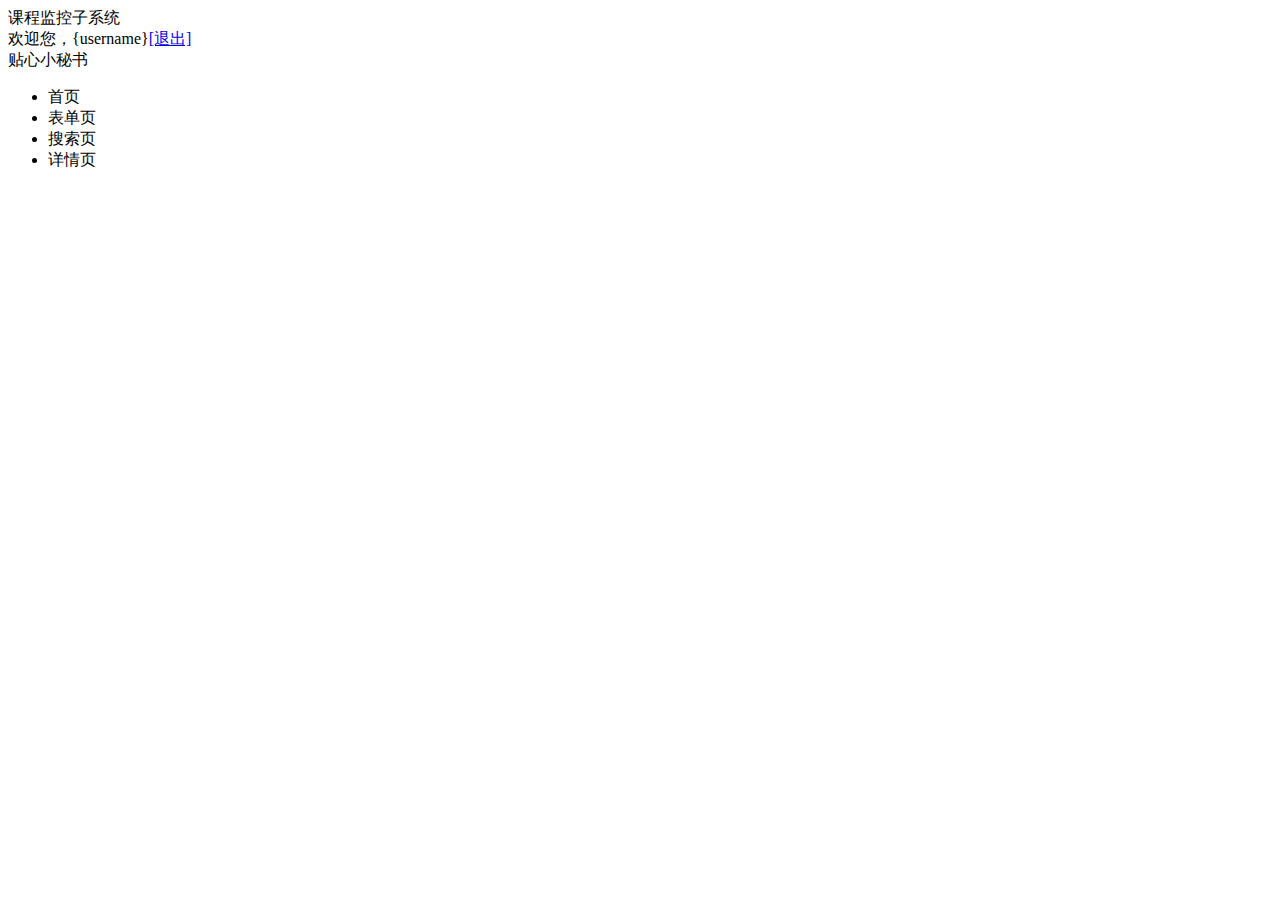
==== src/main/webapp/index.html @ acd72c9e "Merge branch 'master' of git@github.com:wuhongqiao/CRMS.git" ====
<!DOCTYPE HTML>
<html>
 <head>
  <title>课程监控子系统</title>
   <meta http-equiv="Content-Type" content="text/html; charset=utf-8" />
   <link href="assets/css/dpl-min.css" rel="stylesheet" type="text/css" />
  <link href="assets/css/bui-min.css" rel="stylesheet" type="text/css" />
   <link href="assets/css/main-min.css" rel="stylesheet" type="text/css" />
 </head>
 <body>

  <div class="header">
    
      <div class="dl-title">
        <!--<a href="http://www.builive.com" title="文档库地址" target="_blank"><!-- 仅仅为了提供文档的快速入口，项目中请删除链接 -->
          <span class="lp-title-port">课程</span><span class="dl-title-text">监控子系统</span>
        </a>
      </div>

    <div class="dl-log">欢迎您，<span class="dl-log-user">{username}</span><a href="###" title="退出系统" class="dl-log-quit">[退出]</a>
    </div>
  </div>
   <div class="content">
    <div class="dl-main-nav">
      <div class="dl-inform"><div class="dl-inform-title">贴心小秘书<s class="dl-inform-icon dl-up"></s></div></div>
      <ul id="J_Nav"  class="nav-list ks-clear">
        <li class="nav-item dl-selected"><div class="nav-item-inner nav-home">首页</div></li>
        <li class="nav-item"><div class="nav-item-inner nav-order">表单页</div></li>
        <li class="nav-item"><div class="nav-item-inner nav-inventory">搜索页</div></li>
        <li class="nav-item"><div class="nav-item-inner nav-supplier">详情页</div></li>
      </ul>
    </div>
    <ul id="J_NavContent" class="dl-tab-conten">

    </ul>
   </div>
  <script type="text/javascript" src="assets/js/jquery-1.8.1.min.js"></script>
  <script type="text/javascript" src="./assets/js/bui.js"></script>
  <script type="text/javascript" src="./assets/js/config.js"></script>

  <script>
    BUI.use('common/main',function(){
      var config = [{
          id:'menu', 
          homePage : 'code',
          menu:[{
              text:'导航',
              items:[
                {id:'code',text:'首页代码',href:'main/code.html',closeable : false},
                {id:'message',text:'信息发布管理',href:'main/Message.html'},
                {id:'main-menu',text:'成绩管理',href:'main/Performance.html'},
                {id:'second-menu',text:'课程表',href:'main/schedule.html'},
                {id:'dyna-menu',text:'动态菜单',href:'main/dyna-menu.html'}
              ]
            },{
              text:'页面操作',
              items:[
                {id:'operation',text:'页面常见操作',href:'main/operation.html'},
                {id:'quick',text:'页面操作快捷方式',href:'main/quick.html'}  
              ]
            },{
              text:'文件结构',
              items:[
                {id:'resource',text:'资源文件结构',href:'main/resource.html'},
                {id:'loader',text:'引入JS方式',href:'main/loader.html'}  
              ]
            }]
          },{
            id:'form',
            menu:[{
                text:'表单页面',
                items:[
                  {id:'code',text:'表单代码',href:'form/code.html'},
                  {id:'example',text:'表单示例',href:'form/example.html'},
                  {id:'introduce',text:'表单简介',href:'form/introduce.html'},
                  {id:'valid',text:'表单基本验证',href:'form/basicValid.html'},
                  {id:'advalid',text:'表单复杂验证',href:'form/advalid.html'},
                  {id:'remote',text:'远程调用',href:'form/remote.html'},
                  {id:'group',text:'表单分组',href:'form/group.html'},
                  {id:'depends',text:'表单联动',href:'form/depends.html'}
                ]
              },{
                text:'成功失败页面',
                items:[
                  {id:'success',text:'成功页面',href:'form/success.html'},
                  {id:'fail',text:'失败页面',href:'form/fail.html'}
                
                ]
              },{
                text:'可编辑表格',
                items:[
                  {id:'grid',text:'可编辑表格',href:'form/grid.html'},
                  {id:'form-grid',text:'表单中的可编辑表格',href:'form/form-grid.html'},
                  {id:'dialog-grid',text:'使用弹出框',href:'form/dialog-grid.html'},
                  {id:'form-dialog-grid',text:'表单中使用弹出框',href:'form/form-dialog-grid.html'}
                ]
              }]
          },{
            id:'search',
            menu:[{
                text:'搜索页面',
                items:[
                  {id:'code',text:'搜索页面代码',href:'search/code.html'},
                  {id:'example',text:'搜索页面示例',href:'search/example.html'},
                  {id:'example-dialog',text:'搜索页面编辑示例',href:'search/example-dialog.html'},
                  {id:'introduce',text:'搜索页面简介',href:'search/introduce.html'}, 
                  {id:'config',text:'搜索配置',href:'search/config.html'}
                ]
              },{
                text : '更多示例',
                items : [
                  {id : 'tab',text : '使用tab过滤',href : 'search/tab.html'}
                ]
              }]
          },{
            id:'detail',
            menu:[{
                text:'详情页面',
                items:[
                  {id:'code',text:'详情页面代码',href:'detail/code.html'},
                  {id:'example',text:'详情页面示例',href:'detail/example.html'},
                  {id:'introduce',text:'详情页面简介',href:'detail/introduce.html'}
                ]
              }]
          }];
      new PageUtil.MainPage({
        modulesConfig : config
      });
    });
  </script>
 </body>
</html>
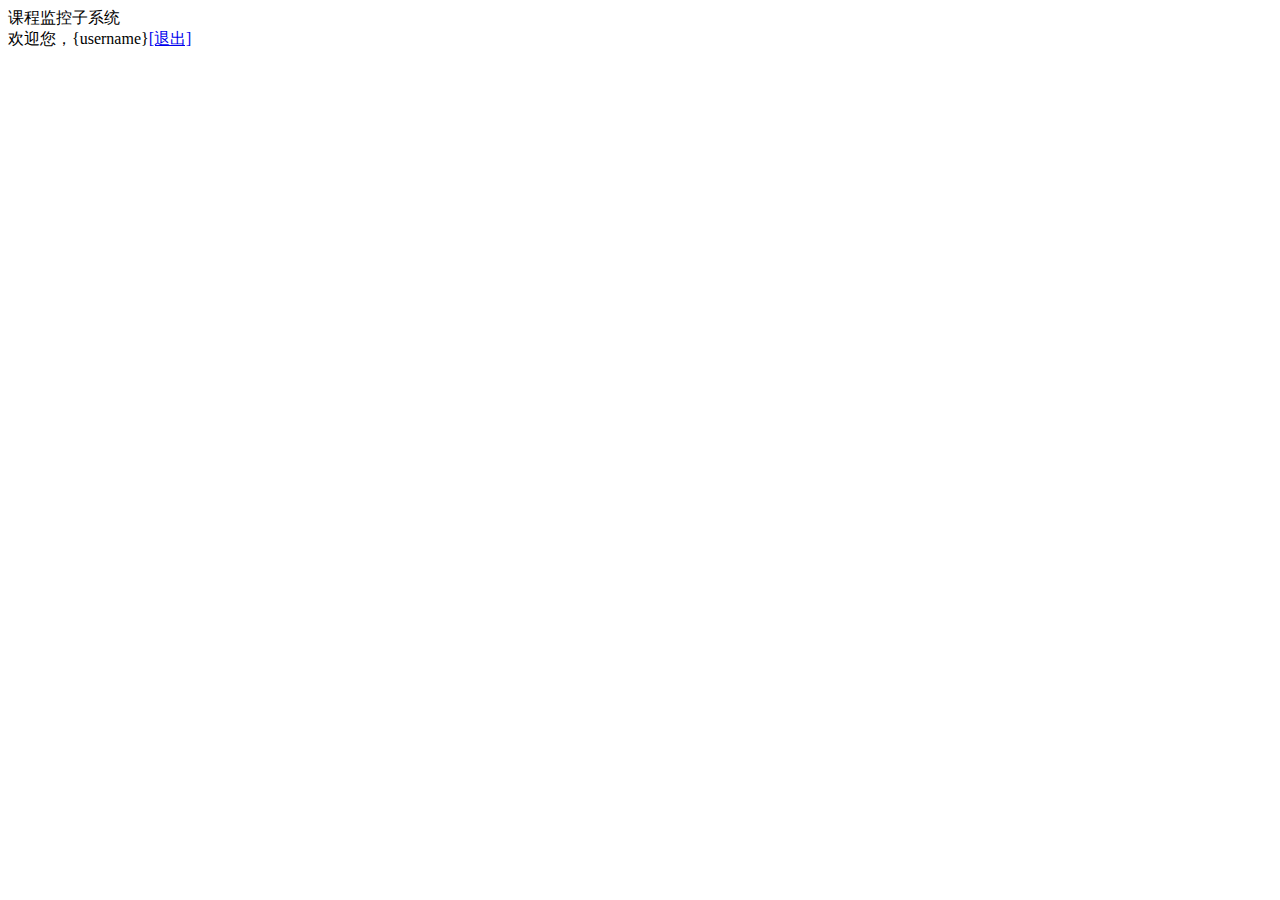
==== commit 373fd23a: "Signed-off-by: Hometown <809033066@qq.com>" ====
--- a/src/main/webapp/index.html
+++ b/src/main/webapp/index.html
@@ -22,7 +22,7 @@
     </div>
   </div>
    <div class="content">
-    <div class="dl-main-nav">
+    <!--<div class="dl-main-nav">
       <div class="dl-inform"><div class="dl-inform-title">贴心小秘书<s class="dl-inform-icon dl-up"></s></div></div>
       <ul id="J_Nav"  class="nav-list ks-clear">
         <li class="nav-item dl-selected"><div class="nav-item-inner nav-home">首页</div></li>
@@ -30,7 +30,7 @@
         <li class="nav-item"><div class="nav-item-inner nav-inventory">搜索页</div></li>
         <li class="nav-item"><div class="nav-item-inner nav-supplier">详情页</div></li>
       </ul>
-    </div>
+    </div>-->
     <ul id="J_NavContent" class="dl-tab-conten">
 
     </ul>
@@ -51,6 +51,7 @@
                 {id:'message',text:'信息发布管理',href:'main/Message.html'},
                 {id:'main-menu',text:'成绩管理',href:'main/Performance.html'},
                 {id:'second-menu',text:'课程表',href:'main/schedule.html'},
+                {id:'seat-menu',text:'座位',href:'main/seat.html'},
                 {id:'dyna-menu',text:'动态菜单',href:'main/dyna-menu.html'}
               ]
             },{
@@ -128,6 +129,18 @@
         modulesConfig : config
       });
     });
+	var int = self.setInterval(function (){
+			var el = null;
+			el = $(".tab-content-container");
+			if(el.length>0){
+				el.height(el.height()+40);
+				el= $(".dl-second-nav:first");
+				el.height(el.height()+40);
+				el = $(".bui-nav-tab");
+				el.height(el.height()+40);
+				window.clearInterval(int);
+			}
+		},100);
   </script>
  </body>
 </html>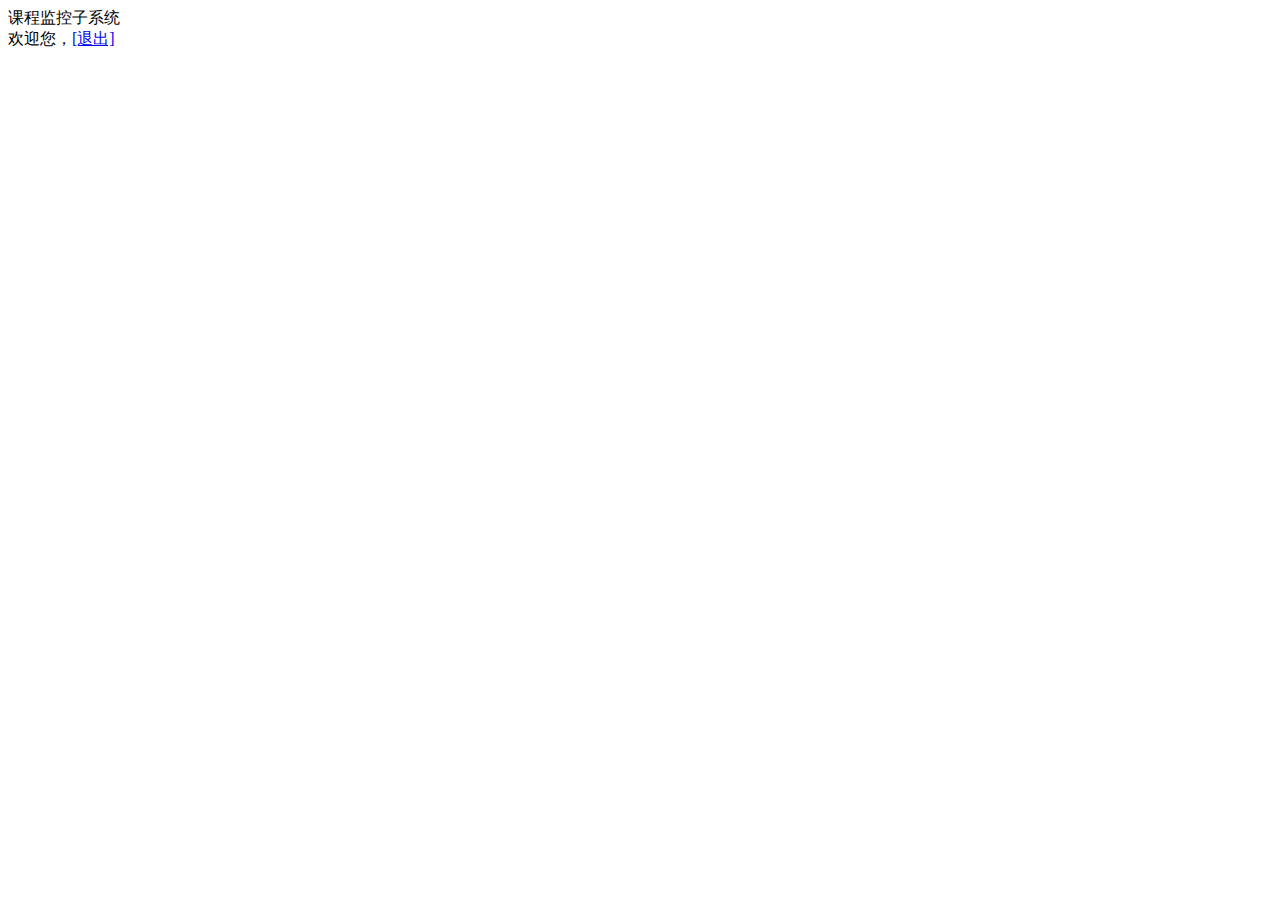
==== commit 70865bfc: "Signed-off-by: Hometown <809033066@qq.com>" ====
--- a/src/main/webapp/index.html
+++ b/src/main/webapp/index.html
@@ -1,4 +1,3 @@
-
 <!DOCTYPE HTML>
 <html>
  <head>
@@ -18,7 +17,7 @@
         </a>
       </div>
 
-    <div class="dl-log">欢迎您，<span class="dl-log-user">{username}</span><a href="###" title="退出系统" class="dl-log-quit">[退出]</a>
+    <div class="dl-log">欢迎您，<span class="dl-log-user"></span><a href="###" title="退出系统" class="dl-log-quit">[退出]</a>
     </div>
   </div>
    <div class="content">
@@ -38,97 +37,41 @@
   <script type="text/javascript" src="assets/js/jquery-1.8.1.min.js"></script>
   <script type="text/javascript" src="./assets/js/bui.js"></script>
   <script type="text/javascript" src="./assets/js/config.js"></script>
+  <script type="text/javascript" src="assets/js/jquery.cookie.js" ></script>
 
   <script>
-    BUI.use('common/main',function(){
-      var config = [{
-          id:'menu', 
-          homePage : 'code',
-          menu:[{
-              text:'导航',
-              items:[
-                {id:'code',text:'首页代码',href:'main/code.html',closeable : false},
-                {id:'message',text:'信息发布管理',href:'main/Message.html'},
-                {id:'main-menu',text:'成绩管理',href:'main/Performance.html'},
-                {id:'second-menu',text:'课程表',href:'main/schedule.html'},
-                {id:'seat-menu',text:'座位',href:'main/seat.html'},
-                {id:'dyna-menu',text:'动态菜单',href:'main/dyna-menu.html'}
-              ]
-            },{
-              text:'页面操作',
-              items:[
-                {id:'operation',text:'页面常见操作',href:'main/operation.html'},
-                {id:'quick',text:'页面操作快捷方式',href:'main/quick.html'}  
-              ]
-            },{
-              text:'文件结构',
-              items:[
-                {id:'resource',text:'资源文件结构',href:'main/resource.html'},
-                {id:'loader',text:'引入JS方式',href:'main/loader.html'}  
-              ]
-            }]
-          },{
-            id:'form',
-            menu:[{
-                text:'表单页面',
-                items:[
-                  {id:'code',text:'表单代码',href:'form/code.html'},
-                  {id:'example',text:'表单示例',href:'form/example.html'},
-                  {id:'introduce',text:'表单简介',href:'form/introduce.html'},
-                  {id:'valid',text:'表单基本验证',href:'form/basicValid.html'},
-                  {id:'advalid',text:'表单复杂验证',href:'form/advalid.html'},
-                  {id:'remote',text:'远程调用',href:'form/remote.html'},
-                  {id:'group',text:'表单分组',href:'form/group.html'},
-                  {id:'depends',text:'表单联动',href:'form/depends.html'}
-                ]
-              },{
-                text:'成功失败页面',
-                items:[
-                  {id:'success',text:'成功页面',href:'form/success.html'},
-                  {id:'fail',text:'失败页面',href:'form/fail.html'}
-                
-                ]
-              },{
-                text:'可编辑表格',
-                items:[
-                  {id:'grid',text:'可编辑表格',href:'form/grid.html'},
-                  {id:'form-grid',text:'表单中的可编辑表格',href:'form/form-grid.html'},
-                  {id:'dialog-grid',text:'使用弹出框',href:'form/dialog-grid.html'},
-                  {id:'form-dialog-grid',text:'表单中使用弹出框',href:'form/form-dialog-grid.html'}
-                ]
-              }]
-          },{
-            id:'search',
-            menu:[{
-                text:'搜索页面',
-                items:[
-                  {id:'code',text:'搜索页面代码',href:'search/code.html'},
-                  {id:'example',text:'搜索页面示例',href:'search/example.html'},
-                  {id:'example-dialog',text:'搜索页面编辑示例',href:'search/example-dialog.html'},
-                  {id:'introduce',text:'搜索页面简介',href:'search/introduce.html'}, 
-                  {id:'config',text:'搜索配置',href:'search/config.html'}
-                ]
-              },{
-                text : '更多示例',
-                items : [
-                  {id : 'tab',text : '使用tab过滤',href : 'search/tab.html'}
-                ]
-              }]
-          },{
-            id:'detail',
-            menu:[{
-                text:'详情页面',
-                items:[
-                  {id:'code',text:'详情页面代码',href:'detail/code.html'},
-                  {id:'example',text:'详情页面示例',href:'detail/example.html'},
-                  {id:'introduce',text:'详情页面简介',href:'detail/introduce.html'}
-                ]
-              }]
-          }];
-      new PageUtil.MainPage({
-        modulesConfig : config
-      });
-    });
+  var config = [{
+      id:'menu', 
+      homePage : 'code',
+      menu:[{
+          text:'菜单',
+          items:[]
+      }]
+  }];
+  
+  var role=$.cookie("role");
+
+  if(role=="student"){
+	config[0].menu[0].items=[
+		{id:'message',text:'公告查看',href:'main/Message.html'},
+		{id:'main-menu',text:'成绩查询',href:'main/Performance.html'},
+		{id:'second-menu',text:'课程表',href:'main/schedule.html'},
+		{id:'seat-menu',text:'座位表',href:'main/seat.html'},
+	]
+  }else if(role=="teacher"){
+	config[0].menu[0].items=[
+		{id:'message',text:'信息发布管理',href:'main/Message.html'},
+		{id:'main-menu',text:'成绩管理',href:'main/Performance.html'},
+		{id:'second-menu',text:'课程表',href:'main/schedule.html'},
+		{id:'seat-menu',text:'座位',href:'main/seat.html'},
+	  ]
+  }
+BUI.use('common/main',function(){
+  new PageUtil.MainPage({
+    modulesConfig : config
+  });
+});
+	
 	var int = self.setInterval(function (){
 			var el = null;
 			el = $(".tab-content-container");
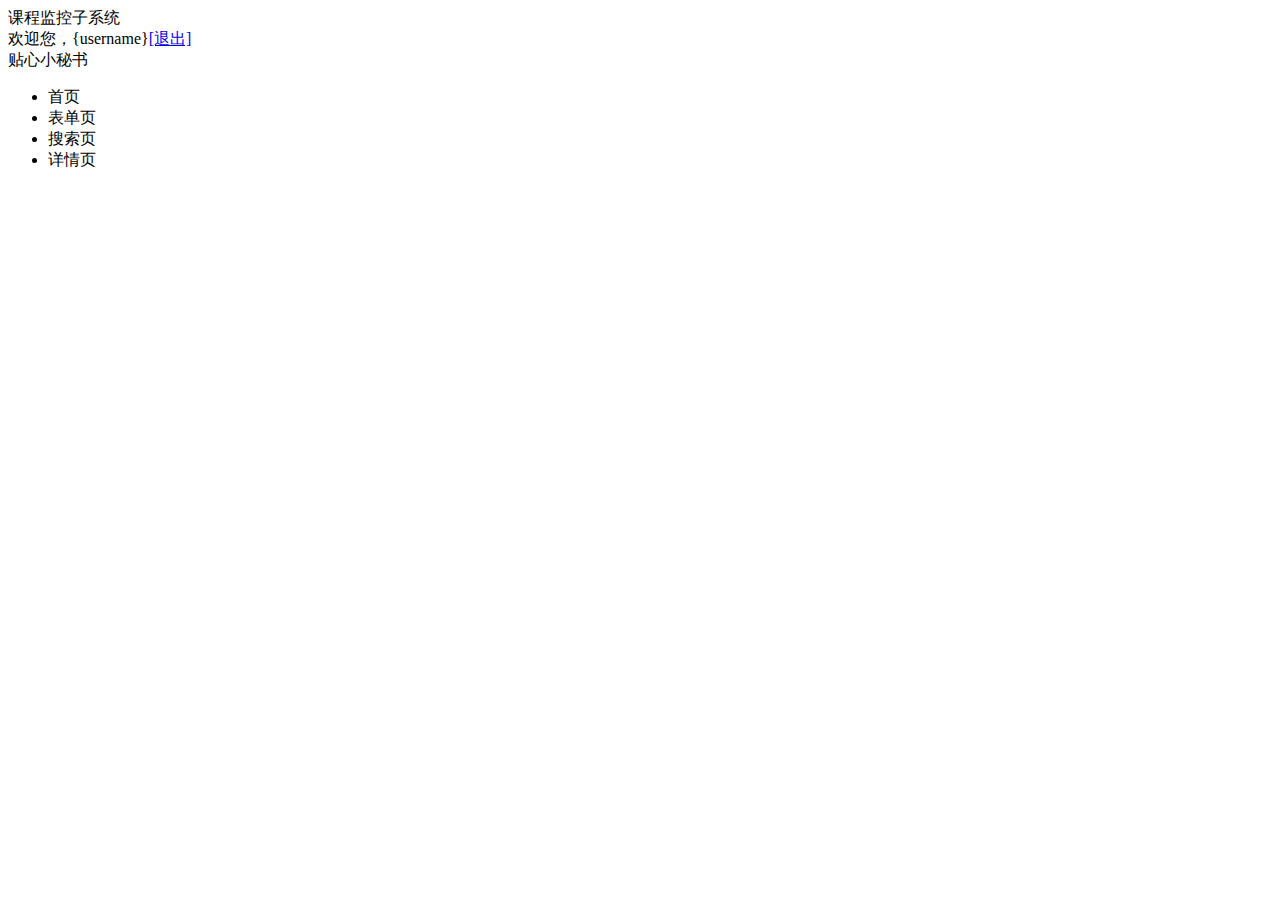
==== commit d48ec156: "Signed-off-by: Jeb <981277911@qq.com>qzindex" ====
--- a/src/main/webapp/index.html
+++ b/src/main/webapp/index.html
@@ -1,3 +1,4 @@
+
 <!DOCTYPE HTML>
 <html>
  <head>
@@ -17,11 +18,11 @@
         </a>
       </div>
 
-    <div class="dl-log">欢迎您，<span class="dl-log-user"></span><a href="###" title="退出系统" class="dl-log-quit">[退出]</a>
+    <div class="dl-log">欢迎您，<span class="dl-log-user">{username}</span><a href="###" title="退出系统" class="dl-log-quit">[退出]</a>
     </div>
   </div>
    <div class="content">
-    <!--<div class="dl-main-nav">
+    <div class="dl-main-nav">
       <div class="dl-inform"><div class="dl-inform-title">贴心小秘书<s class="dl-inform-icon dl-up"></s></div></div>
       <ul id="J_Nav"  class="nav-list ks-clear">
         <li class="nav-item dl-selected"><div class="nav-item-inner nav-home">首页</div></li>
@@ -29,7 +30,7 @@
         <li class="nav-item"><div class="nav-item-inner nav-inventory">搜索页</div></li>
         <li class="nav-item"><div class="nav-item-inner nav-supplier">详情页</div></li>
       </ul>
-    </div>-->
+    </div>
     <ul id="J_NavContent" class="dl-tab-conten">
 
     </ul>
@@ -37,53 +38,96 @@
   <script type="text/javascript" src="assets/js/jquery-1.8.1.min.js"></script>
   <script type="text/javascript" src="./assets/js/bui.js"></script>
   <script type="text/javascript" src="./assets/js/config.js"></script>
-  <script type="text/javascript" src="assets/js/jquery.cookie.js" ></script>
 
   <script>
-  var config = [{
-      id:'menu', 
-      homePage : 'code',
-      menu:[{
-          text:'菜单',
-          items:[]
-      }]
-  }];
-  
-  var role=$.cookie("role");
-
-  if(role=="student"){
-	config[0].menu[0].items=[
-		{id:'message',text:'公告查看',href:'main/Message.html'},
-		{id:'main-menu',text:'成绩查询',href:'main/Performance.html'},
-		{id:'second-menu',text:'课程表',href:'main/schedule.html'},
-		{id:'seat-menu',text:'座位表',href:'main/seat.html'},
-	]
-  }else if(role=="teacher"){
-	config[0].menu[0].items=[
-		{id:'message',text:'信息发布管理',href:'main/Message.html'},
-		{id:'main-menu',text:'成绩管理',href:'main/Performance.html'},
-		{id:'second-menu',text:'课程表',href:'main/schedule.html'},
-		{id:'seat-menu',text:'座位',href:'main/seat.html'},
-	  ]
-  }
-BUI.use('common/main',function(){
-  new PageUtil.MainPage({
-    modulesConfig : config
-  });
-});
-	
-	var int = self.setInterval(function (){
-			var el = null;
-			el = $(".tab-content-container");
-			if(el.length>0){
-				el.height(el.height()+40);
-				el= $(".dl-second-nav:first");
-				el.height(el.height()+40);
-				el = $(".bui-nav-tab");
-				el.height(el.height()+40);
-				window.clearInterval(int);
-			}
-		},100);
+    BUI.use('common/main',function(){
+      var config = [{
+          id:'menu', 
+          homePage : 'code',
+          menu:[{
+              text:'导航',
+              items:[
+                {id:'code',text:'首页代码',href:'main/code.html',closeable : false},
+                {id:'message',text:'信息发布管理',href:'main/Message.html'},
+                {id:'main-menu',text:'成绩管理',href:'main/Performance.html'},
+                {id:'second-menu',text:'课程表',href:'main/schedule.html'},
+                {id:'dyna-menu',text:'动态菜单',href:'main/dyna-menu.html'}
+              ]
+            },{
+              text:'页面操作',
+              items:[
+                {id:'operation',text:'页面常见操作',href:'main/operation.html'},
+                {id:'quick',text:'页面操作快捷方式',href:'main/quick.html'}  
+              ]
+            },{
+              text:'文件结构',
+              items:[
+                {id:'resource',text:'资源文件结构',href:'main/resource.html'},
+                {id:'loader',text:'引入JS方式',href:'main/loader.html'}  
+              ]
+            }]
+          },{
+            id:'form',
+            menu:[{
+                text:'表单页面',
+                items:[
+                  {id:'code',text:'表单代码',href:'form/code.html'},
+                  {id:'example',text:'表单示例',href:'form/example.html'},
+                  {id:'introduce',text:'表单简介',href:'form/introduce.html'},
+                  {id:'valid',text:'表单基本验证',href:'form/basicValid.html'},
+                  {id:'advalid',text:'表单复杂验证',href:'form/advalid.html'},
+                  {id:'remote',text:'远程调用',href:'form/remote.html'},
+                  {id:'group',text:'表单分组',href:'form/group.html'},
+                  {id:'depends',text:'表单联动',href:'form/depends.html'}
+                ]
+              },{
+                text:'成功失败页面',
+                items:[
+                  {id:'success',text:'成功页面',href:'form/success.html'},
+                  {id:'fail',text:'失败页面',href:'form/fail.html'}
+                
+                ]
+              },{
+                text:'可编辑表格',
+                items:[
+                  {id:'grid',text:'可编辑表格',href:'form/grid.html'},
+                  {id:'form-grid',text:'表单中的可编辑表格',href:'form/form-grid.html'},
+                  {id:'dialog-grid',text:'使用弹出框',href:'form/dialog-grid.html'},
+                  {id:'form-dialog-grid',text:'表单中使用弹出框',href:'form/form-dialog-grid.html'}
+                ]
+              }]
+          },{
+            id:'search',
+            menu:[{
+                text:'搜索页面',
+                items:[
+                  {id:'code',text:'搜索页面代码',href:'search/code.html'},
+                  {id:'example',text:'搜索页面示例',href:'search/example.html'},
+                  {id:'example-dialog',text:'搜索页面编辑示例',href:'search/example-dialog.html'},
+                  {id:'introduce',text:'搜索页面简介',href:'search/introduce.html'}, 
+                  {id:'config',text:'搜索配置',href:'search/config.html'}
+                ]
+              },{
+                text : '更多示例',
+                items : [
+                  {id : 'tab',text : '使用tab过滤',href : 'search/tab.html'}
+                ]
+              }]
+          },{
+            id:'detail',
+            menu:[{
+                text:'详情页面',
+                items:[
+                  {id:'code',text:'详情页面代码',href:'detail/code.html'},
+                  {id:'example',text:'详情页面示例',href:'detail/example.html'},
+                  {id:'introduce',text:'详情页面简介',href:'detail/introduce.html'}
+                ]
+              }]
+          }];
+      new PageUtil.MainPage({
+        modulesConfig : config
+      });
+    });
   </script>
  </body>
 </html>